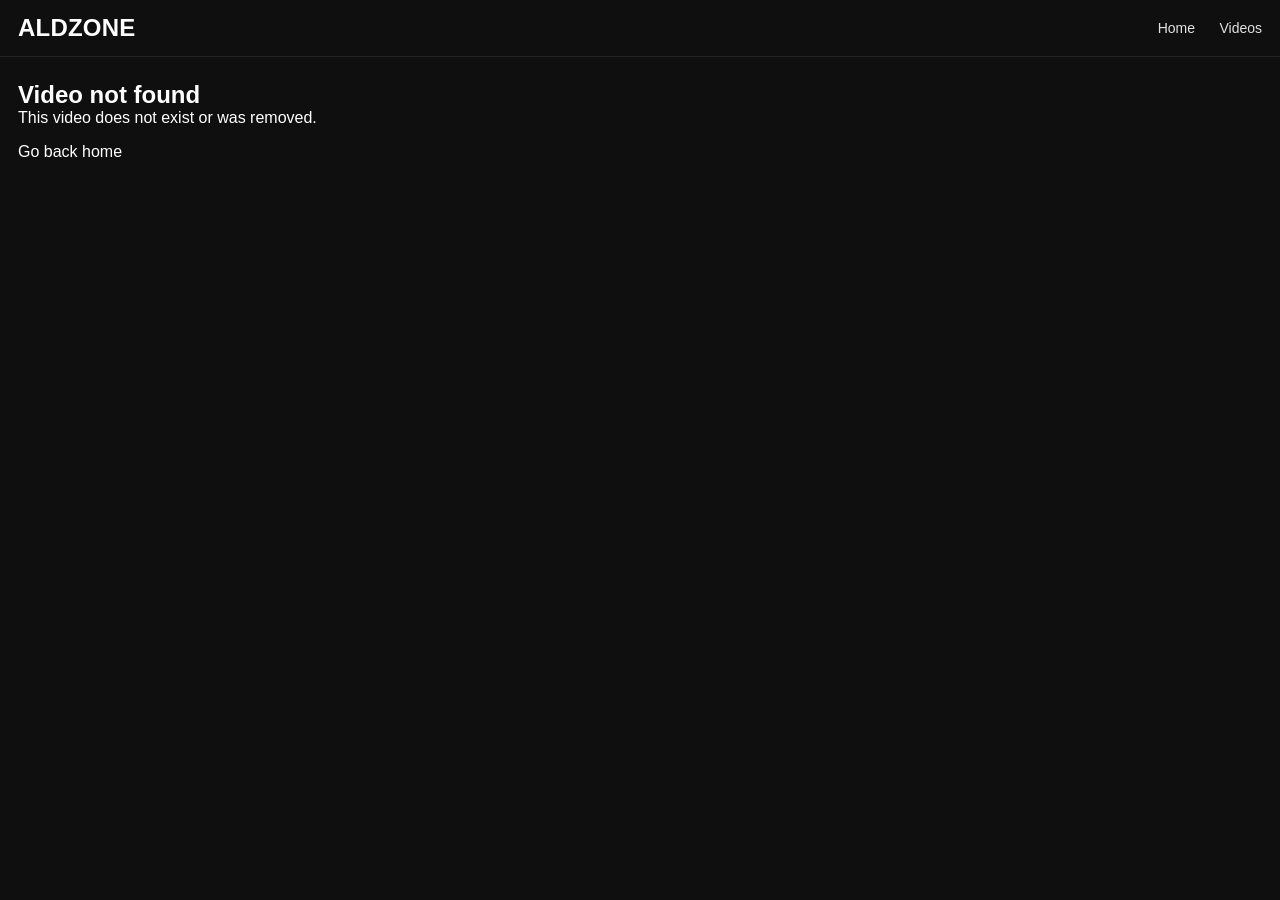
==== watch/index.html @ fb73ede7 "Update index.html" ====
<!DOCTYPE html>
<html lang="en">
<head>
  <meta charset="UTF-8" />
  <meta name="viewport" content="width=device-width, initial-scale=1.0" />
  <title>Watch Video - ALDZONE</title>
  <link rel="stylesheet" href="../style.css?v=16" />
</head>
<body>

  <header class="navbar">
    <div class="logo">ALDZONE</div>

    <nav>
      <a href="../index.html">Home</a>
      <a href="../index.html#videos">Videos</a>
    </nav>
  </header>

  <main class="watch-page">

    <div id="watchContainer">
      <!-- Selected video loads here -->
    </div>

    <!-- WATCH PAGE NATIVE AD -->
    <div class="ad-slot ad-watch-bottom">
      <script async="async" data-cfasync="false" src="https://pl29449153.profitablecpmratenetwork.com/e90089e8cc0c6b4c6ff55210388a5238/invoke.js"></script>
      <div id="container-e90089e8cc0c6b4c6ff55210388a5238"></div>
    </div>

    <!-- WATCH PAGE SOCIAL BAR AD -->
    <script src="https://pl29118316.profitablecpmratenetwork.com/1d/a5/60/1da560e9f3b77f26473bdf134ff1f1c0.js"></script>

  </main>

  <script src="../videos.js"></script>
  <script src="watch.js?v=6"></script>
</body>
</html>
---- style.css ----
* {
  margin: 0;
  padding: 0;
  box-sizing: border-box;
  font-family: Arial, sans-serif;
}

body {
  background: #0f0f0f;
  color: #ffffff;
}

/* =========================
   NAVBAR
========================= */

.navbar {
  width: 100%;
  padding: 14px 18px;
  display: flex;
  justify-content: space-between;
  align-items: center;
  background: #0f0f0f;
  border-bottom: 1px solid #232323;
  position: sticky;
  top: 0;
  z-index: 20;
}

.logo {
  font-size: 24px;
  font-weight: 700;
  letter-spacing: 0.2px;
}

nav a {
  color: #ffffff;
  text-decoration: none;
  margin-left: 20px;
  font-size: 14px;
  opacity: 0.88;
}

nav a:hover {
  opacity: 1;
}

/* =========================
   HOME PAGE
========================= */

.content {
  width: 100%;
  max-width: none;
  padding: 24px 18px 40px;
  min-height: 80vh;
}

.content h2 {
  font-size: 26px;
  margin-bottom: 20px;
  font-weight: 700;
}

.video-grid {
  display: grid;
  grid-template-columns: repeat(5, minmax(0, 1fr));
  gap: 24px 18px;
  width: 100%;
}

.video-card {
  cursor: pointer;
  width: 100%;
  min-width: 0;
}

.video-thumb {
  width: 100%;
  aspect-ratio: 16 / 9;
  border-radius: 13px;
  overflow: hidden;
  background: #181818;
  position: relative;
}

.thumbnail-img {
  width: 100%;
  height: 100%;
  object-fit: cover;
  display: block;
  background: #181818;
  transition: transform 0.2s ease;
}

.video-card:hover .thumbnail-img {
  transform: scale(1.03);
}

.thumbnail-failed,
.no-thumbnail {
  width: 100%;
  height: 100%;
  background: #181818;
}

.thumbnail-loading,
.play-preview {
  display: none !important;
}

.duration-badge {
  position: absolute;
  right: 8px;
  bottom: 8px;
  background: rgba(0, 0, 0, 0.85);
  color: #ffffff;
  padding: 3px 6px;
  border-radius: 4px;
  font-size: 12px;
  font-weight: 700;
  z-index: 5;
}

.video-meta {
  padding-top: 9px;
}

.video-title {
  font-size: 14px;
  line-height: 1.35;
  font-weight: 600;
  color: #f1f1f1;
}

.empty-message {
  color: #9c9c9c;
  font-size: 14px;
}

/* =========================
   CLEAN MEDIUM-BIG ADS
========================= */

.ad-slot {
  width: 100%;
  max-width: 1180px;
  min-height: 125px;
  margin: 44px auto 30px;
  display: flex;
  justify-content: center;
  align-items: center;
  overflow: visible;
  background: transparent;
  border: none;
  border-radius: 0;
}

.ad-slot iframe,
.ad-slot ins,
.ad-slot div {
  max-width: 100%;
}

.ad-slot > div {
  width: 100%;
  max-width: 100%;
  display: flex;
  justify-content: center;
  align-items: center;
}

.ad-home-bottom {
  margin-top: 46px;
}

.ad-watch-bottom {
  margin-top: 42px;
}

/* =========================
   LOAD MORE
========================= */

.load-more-wrapper {
  display: flex;
  justify-content: center;
  margin-top: 34px;
  margin-bottom: 6px;
}

.load-more-btn,
button {
  background: #ffffff;
  color: #000000;
  border: none;
  border-radius: 999px;
  padding: 12px 22px;
  font-weight: 700;
  cursor: pointer;
}

.load-more-btn:hover,
button:hover {
  background: #e3e3e3;
}

/* =========================
   WATCH PAGE
========================= */

.watch-page {
  padding: 24px 18px 40px;
  min-height: 80vh;
}

.watch-layout {
  width: 100%;
}

.watch-main {
  width: 100%;
  max-width: 1100px;
}

.watch-player-wrap {
  position: relative;
  width: 100%;
  max-width: 1100px;
}

.watch-player {
  width: 100%;
  max-width: 1100px;
  aspect-ratio: 16 / 9;
  background: #000000;
  border-radius: 16px;
  overflow: hidden;
}

.watch-player iframe {
  width: 100%;
  height: 100%;
  border: 0;
  display: block;
}

.watch-info {
  max-width: 1100px;
  margin-top: 16px;
}

.watch-info h1 {
  font-size: 24px;
  font-weight: 700;
  line-height: 1.35;
}

.back-link {
  color: #ffffff;
  display: inline-block;
  margin-top: 16px;
  text-decoration: none;
}

/* =========================
   MORE VIDEOS DRAWER
========================= */

.more-videos-btn {
  position: absolute;
  right: 12px;
  bottom: 12px;
  top: auto;
  z-index: 20;
  background: rgba(0, 0, 0, 0.78);
  color: #ffffff;
  padding: 8px 13px;
  border-radius: 999px;
  font-size: 13px;
}

.more-videos-btn:hover {
  background: rgba(20, 20, 20, 0.95);
}

.pause-style-overlay {
  position: absolute;
  left: 0;
  right: 0;
  bottom: 0;
  top: auto;
  height: 36%;
  min-height: 125px;
  max-height: 220px;
  background: rgba(0, 0, 0, 0.9);
  z-index: 30;
  display: none;
  padding: 10px 12px;
  overflow: hidden;
  border-radius: 0 0 16px 16px;
  backdrop-filter: blur(8px);
}

.pause-style-overlay.active {
  display: block;
}

.overlay-header {
  display: flex;
  justify-content: space-between;
  align-items: center;
  margin-bottom: 8px;
}

.overlay-header h3 {
  font-size: 14px;
  font-weight: 700;
}

.overlay-header button {
  width: 28px;
  height: 28px;
  border-radius: 50%;
  padding: 0;
  font-size: 20px;
  line-height: 1;
}

.overlay-video-grid {
  display: flex;
  gap: 10px;
  overflow-x: auto;
  overflow-y: hidden;
  padding-bottom: 8px;
  scroll-snap-type: x mandatory;
}

.overlay-video-grid::-webkit-scrollbar {
  height: 5px;
}

.overlay-video-grid::-webkit-scrollbar-track {
  background: #1a1a1a;
  border-radius: 999px;
}

.overlay-video-grid::-webkit-scrollbar-thumb {
  background: #555;
  border-radius: 999px;
}

.overlay-video-card {
  display: block;
  text-decoration: none;
  flex: 0 0 165px;
  width: 165px;
  scroll-snap-align: start;
}

.overlay-video-thumb {
  position: relative;
  width: 100%;
  aspect-ratio: 16 / 9;
  background: #181818;
  border-radius: 10px;
  overflow: hidden;
}

.overlay-video-thumb img {
  width: 100%;
  height: 100%;
  object-fit: cover;
  display: block;
}

/* =========================
   ALSO WATCH
========================= */

.also-watch-section {
  margin-top: 34px;
}

.also-watch-section h2 {
  font-size: 22px;
  margin-bottom: 16px;
}

.also-watch-grid {
  display: grid;
  grid-template-columns: repeat(auto-fill, minmax(220px, 1fr));
  gap: 22px 14px;
}

.also-watch-card {
  text-decoration: none;
  color: #ffffff;
}

.also-watch-thumb {
  position: relative;
  width: 100%;
  aspect-ratio: 16 / 9;
  background: #181818;
  border-radius: 10px;
  overflow: hidden;
}

.also-watch-thumb img {
  width: 100%;
  height: 100%;
  object-fit: cover;
  display: block;
}

.also-watch-card h3 {
  font-size: 14px;
  line-height: 1.35;
  margin-top: 8px;
  color: #f1f1f1;
}

/* =========================
   ADMIN PAGE
========================= */

.admin-page {
  padding: 28px 2.5% 40px;
  min-height: 80vh;
  display: flex;
  justify-content: center;
}

.admin-box {
  width: 100%;
  max-width: 900px;
  background: #161616;
  border: 1px solid #272727;
  border-radius: 20px;
  padding: 24px;
}

.admin-header {
  margin-bottom: 24px;
}

.admin-header h1 {
  font-size: 30px;
  margin-bottom: 8px;
}

.admin-header p {
  color: #aaaaaa;
  line-height: 1.5;
}

.admin-section label {
  display: block;
  color: #d1d1d1;
  font-size: 14px;
  margin-bottom: 8px;
  margin-top: 12px;
}

.admin-box input,
.admin-box textarea {
  width: 100%;
  background: #0f0f0f;
  color: #ffffff;
  border: 1px solid #303030;
  border-radius: 12px;
  padding: 14px;
  margin-bottom: 8px;
  font-size: 14px;
  outline: none;
}

.admin-box input:focus,
.admin-box textarea:focus {
  border-color: #6f6f6f;
}

.admin-box textarea {
  min-height: 110px;
  resize: vertical;
}

.big-upload-box {
  min-height: 360px !important;
  max-height: 360px;
  overflow: auto;
  overflow-x: auto;
  overflow-y: auto;
  white-space: pre;
  overflow-wrap: normal;
  word-break: normal;
  font-family: Consolas, Monaco, "Courier New", monospace;
  font-size: 13px;
  line-height: 1.5;
  resize: vertical;
}

.admin-divider {
  border: none;
  border-top: 1px solid #2a2a2a;
  margin: 24px 0;
}

.saved-header {
  display: flex;
  justify-content: space-between;
  align-items: flex-start;
  gap: 12px;
}

.admin-actions {
  display: flex;
  flex-wrap: wrap;
  gap: 10px;
}

.admin-help {
  color: #9d9d9d;
  font-size: 13px;
  line-height: 1.45;
  margin-top: 4px;
  margin-bottom: 10px;
  word-break: break-all;
}

.admin-video-item {
  border-top: 1px solid #262626;
  padding: 14px 0;
}

.admin-video-item strong {
  display: block;
  margin-bottom: 6px;
  font-size: 15px;
}

.selectable-video-item {
  display: flex;
  justify-content: space-between;
  gap: 14px;
  align-items: center;
}

.admin-video-main {
  display: grid;
  grid-template-columns: 22px 180px 1fr;
  gap: 14px;
  align-items: start;
  flex: 1;
}

.admin-video-preview {
  width: 180px;
  aspect-ratio: 16 / 9;
  background: #000;
  border-radius: 10px;
  overflow: hidden;
  border: 1px solid #333;
}

.admin-video-preview iframe {
  width: 100%;
  height: 100%;
  border: 0;
  display: block;
}

.video-select-row {
  display: flex;
  align-items: flex-start;
  gap: 12px;
  cursor: pointer;
  flex: 1;
}

.video-select-checkbox {
  width: 18px;
  height: 18px;
  margin-top: 2px;
  accent-color: #ffffff;
}

.admin-video-info {
  flex: 1;
}

.thumb-ok {
  color: #5cff9d;
}

.thumb-missing {
  color: #ff6868;
}

.duration-edit-row {
  display: flex;
  gap: 10px;
  margin-top: 10px;
}

.duration-input {
  max-width: 180px;
  margin-bottom: 0 !important;
}

.save-duration-btn {
  padding: 10px 16px;
  margin-bottom: 0;
}

.delete-btn {
  background: #ff4d4d;
  color: #ffffff;
}

.delete-btn:hover {
  background: #e43737;
}

.small-delete-btn {
  padding: 9px 15px;
  margin-bottom: 0;
}

/* =========================
   FOOTER
========================= */

footer {
  padding: 24px 18px;
  color: #7d7d7d;
  border-top: 1px solid #232323;
  text-align: center;
  font-size: 14px;
}

/* =========================
   FINAL WATCH DRAWER FIX
========================= */

button.more-videos-btn {
  position: absolute !important;
  right: 52px !important;
  bottom: 4px !important;
  top: auto !important;
  left: auto !important;
  z-index: 9999 !important;
}

div.pause-style-overlay {
  position: absolute !important;
  inset: auto 0 0 0 !important;
  width: 100% !important;
  height: 32% !important;
  min-height: 105px !important;
  max-height: 175px !important;
  display: none !important;
  overflow: hidden !important;
  z-index: 9998 !important;
}

div.pause-style-overlay.active {
  display: block !important;
}

div.overlay-video-grid {
  display: flex !important;
  grid-template-columns: none !important;
  overflow-x: auto !important;
  overflow-y: hidden !important;
  gap: 10px !important;
}

a.overlay-video-card {
  flex: 0 0 130px !important;
  width: 130px !important;
}

/* =========================
   FINAL HTML-MATCHED HOME GRID
========================= */

main#videos.content {
  width: 100% !important;
  max-width: none !important;
  padding-left: 18px !important;
  padding-right: 18px !important;
}

main#videos.content > div#videoGrid.video-grid {
  display: grid !important;
  grid-template-columns: repeat(5, minmax(0, 1fr)) !important;
  gap: 24px 18px !important;
  width: 100% !important;
  max-width: none !important;
}

main#videos.content > div#videoGrid.video-grid > .video-card {
  width: 100% !important;
  min-width: 0 !important;
  max-width: none !important;
}

main#videos.content > div#videoGrid.video-grid > .video-card .video-thumb {
  width: 100% !important;
  aspect-ratio: 16 / 9 !important;
}

/* =========================
   RESPONSIVE
========================= */

@media (max-width: 1200px) {
  main#videos.content > div#videoGrid.video-grid {
    grid-template-columns: repeat(4, minmax(0, 1fr)) !important;
  }
}

@media (max-width: 900px) {
  main#videos.content > div#videoGrid.video-grid {
    grid-template-columns: repeat(3, minmax(0, 1fr)) !important;
  }
}

@media (max-width: 700px) {
  .navbar {
    flex-direction: column;
    gap: 12px;
  }

  nav a {
    margin: 0 8px;
  }

  .content,
  .watch-page,
  .admin-page {
    padding-left: 12px;
    padding-right: 12px;
  }

  main#videos.content {
    padding-left: 12px !important;
    padding-right: 12px !important;
  }

  main#videos.content > div#videoGrid.video-grid {
    grid-template-columns: 1fr !important;
  }

  .content h2 {
    font-size: 24px;
  }

  .video-grid {
    gap: 22px;
  }

  .watch-info h1 {
    font-size: 21px;
  }

  button.more-videos-btn {
    right: 52px !important;
    bottom: 4px !important;
    font-size: 12px;
    padding: 7px 11px;
  }

  div.pause-style-overlay {
    height: 32% !important;
    min-height: 105px !important;
    max-height: 165px !important;
  }

  a.overlay-video-card {
    flex: 0 0 120px !important;
    width: 120px !important;
  }

  .overlay-header h3 {
    font-size: 13px;
  }

  .also-watch-grid {
    grid-template-columns: 1fr;
  }

  .ad-slot {
    max-width: 100%;
    min-height: 90px;
    margin-top: 30px;
    margin-bottom: 20px;
    padding: 0 4px;
  }

  .admin-box {
    padding: 18px;
  }

  .admin-header h1 {
    font-size: 26px;
  }

  .saved-header {
    flex-direction: column;
  }

  .admin-actions {
    width: 100%;
  }

  .admin-actions button {
    width: 100%;
  }

  .selectable-video-item {
    align-items: flex-start;
    flex-direction: column;
  }

  .admin-video-main {
    grid-template-columns: 22px 1fr;
  }

  .admin-video-preview {
    grid-column: 1 / -1;
    width: 100%;
  }

  .duration-edit-row {
    flex-direction: column;
  }

  .duration-input {
    max-width: 100%;
  }

  .small-delete-btn {
    width: 100%;
  }
}
/* =========================
   GAMES PAGE
========================= */

.games-page {
  width: 100%;
  min-height: 80vh;
  padding: 28px 18px 44px;
}

.games-hero {
  margin-bottom: 28px;
}

.games-hero h1 {
  font-size: 32px;
  font-weight: 800;
  margin-bottom: 8px;
}

.games-hero p {
  color: #9c9c9c;
  font-size: 15px;
}

.games-grid {
  display: grid;
  grid-template-columns: repeat(5, minmax(0, 1fr));
  gap: 24px 18px;
}

.game-card {
  color: #ffffff;
  text-decoration: none;
  display: block;
}

.game-thumb {
  width: 100%;
  aspect-ratio: 16 / 9;
  background: #181818;
  border-radius: 13px;
  overflow: hidden;
}

.game-thumb img {
  width: 100%;
  height: 100%;
  object-fit: cover;
  display: block;
  transition: transform 0.2s ease;
}

.game-card:hover .game-thumb img {
  transform: scale(1.04);
}

.game-card h3 {
  font-size: 14px;
  line-height: 1.35;
  margin-top: 9px;
  color: #f1f1f1;
}

.game-card p {
  font-size: 12px;
  color: #9c9c9c;
  margin-top: 4px;
}

@media (max-width: 1200px) {
  .games-grid {
    grid-template-columns: repeat(4, minmax(0, 1fr));
  }
}

@media (max-width: 900px) {
  .games-grid {
    grid-template-columns: repeat(3, minmax(0, 1fr));
  }
}

@media (max-width: 700px) {
  .games-page {
    padding-left: 12px;
    padding-right: 12px;
  }

  .games-hero h1 {
    font-size: 26px;
  }

  .games-grid {
    grid-template-columns: 1fr;
    gap: 22px;
  }
}
/* =========================
   HOMEPAGE GAMES SECTION
========================= */

.games-section {
  width: 100%;
  margin-bottom: 34px;
}

.section-header {
  display: flex;
  justify-content: space-between;
  align-items: center;
  margin-bottom: 18px;
}

.section-header h2 {
  font-size: 26px;
  font-weight: 700;
}

.games-row {
  display: grid;
  grid-template-columns: repeat(5, minmax(0, 1fr));
  gap: 18px;
  width: 100%;
}

.game-card-small {
  display: block;
  color: #ffffff;
  text-decoration: none;
  min-width: 0;
}

.game-card-thumb {
  width: 100%;
  aspect-ratio: 16 / 9;
  background: #181818;
  border-radius: 13px;
  overflow: hidden;
}

.game-card-thumb img {
  width: 100%;
  height: 100%;
  object-fit: cover;
  display: block;
  transition: transform 0.2s ease;
}

.game-card-small:hover .game-card-thumb img {
  transform: scale(1.04);
}

.game-card-small h3 {
  font-size: 14px;
  line-height: 1.35;
  margin-top: 9px;
  color: #f1f1f1;
  font-weight: 600;
}

@media (max-width: 1200px) {
  .games-row {
    grid-template-columns: repeat(4, minmax(0, 1fr));
  }
}

@media (max-width: 900px) {
  .games-row {
    grid-template-columns: repeat(3, minmax(0, 1fr));
  }
}

@media (max-width: 700px) {
  .games-section {
    margin-bottom: 28px;
  }

  .games-row {
    grid-template-columns: 1fr;
    gap: 22px;
  }

  .section-header h2 {
    font-size: 24px;
  }
}
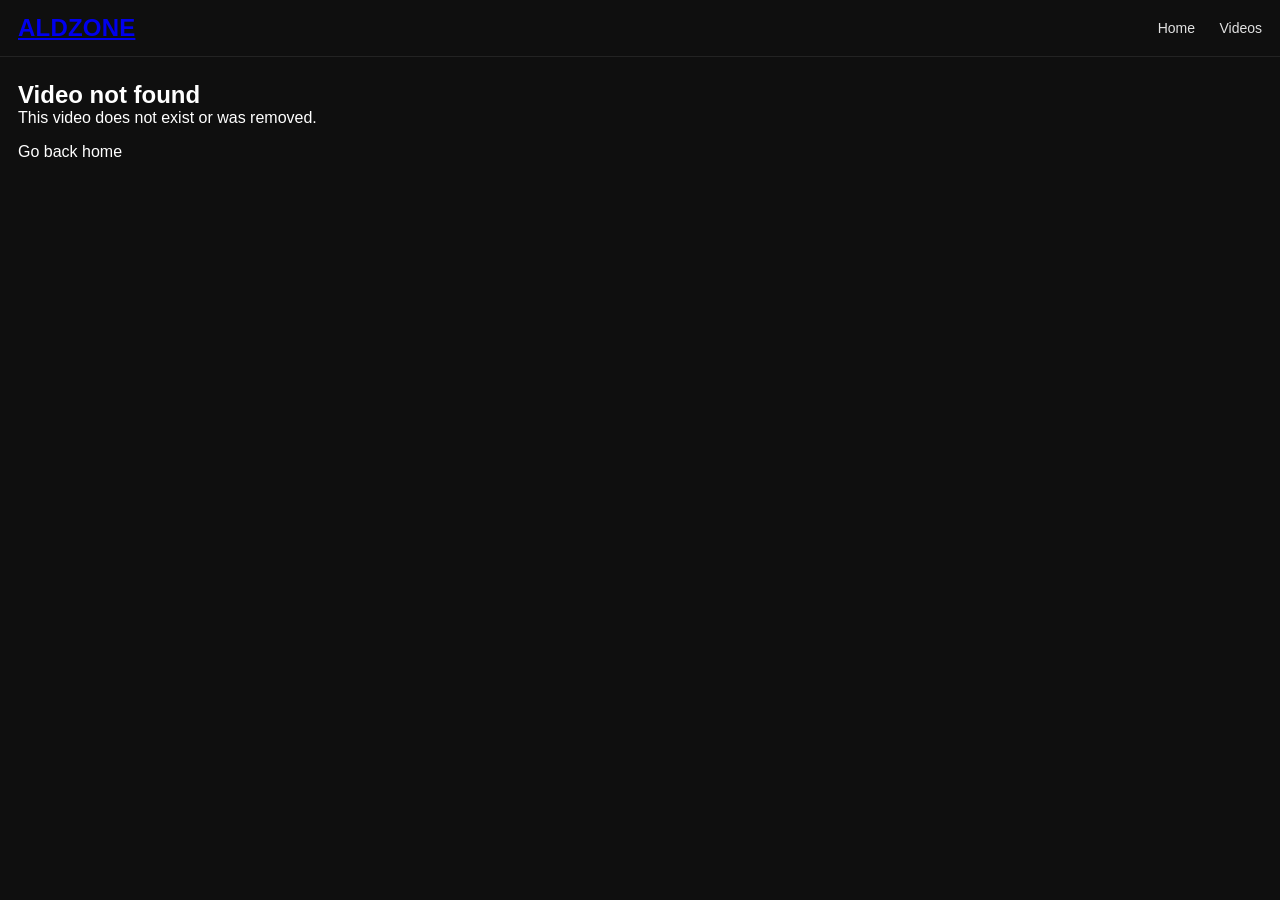
==== commit 9705aeaf: "Update logo element to use anchor tag" ====
--- a/watch/index.html
+++ b/watch/index.html
@@ -9,7 +9,7 @@
 <body>
 
   <header class="navbar">
-    <div class="logo">ALDZONE</div>
+    <a href="../index.html" class="logo logo-link">ALDZONE</a>
 
     <nav>
       <a href="../index.html">Home</a>
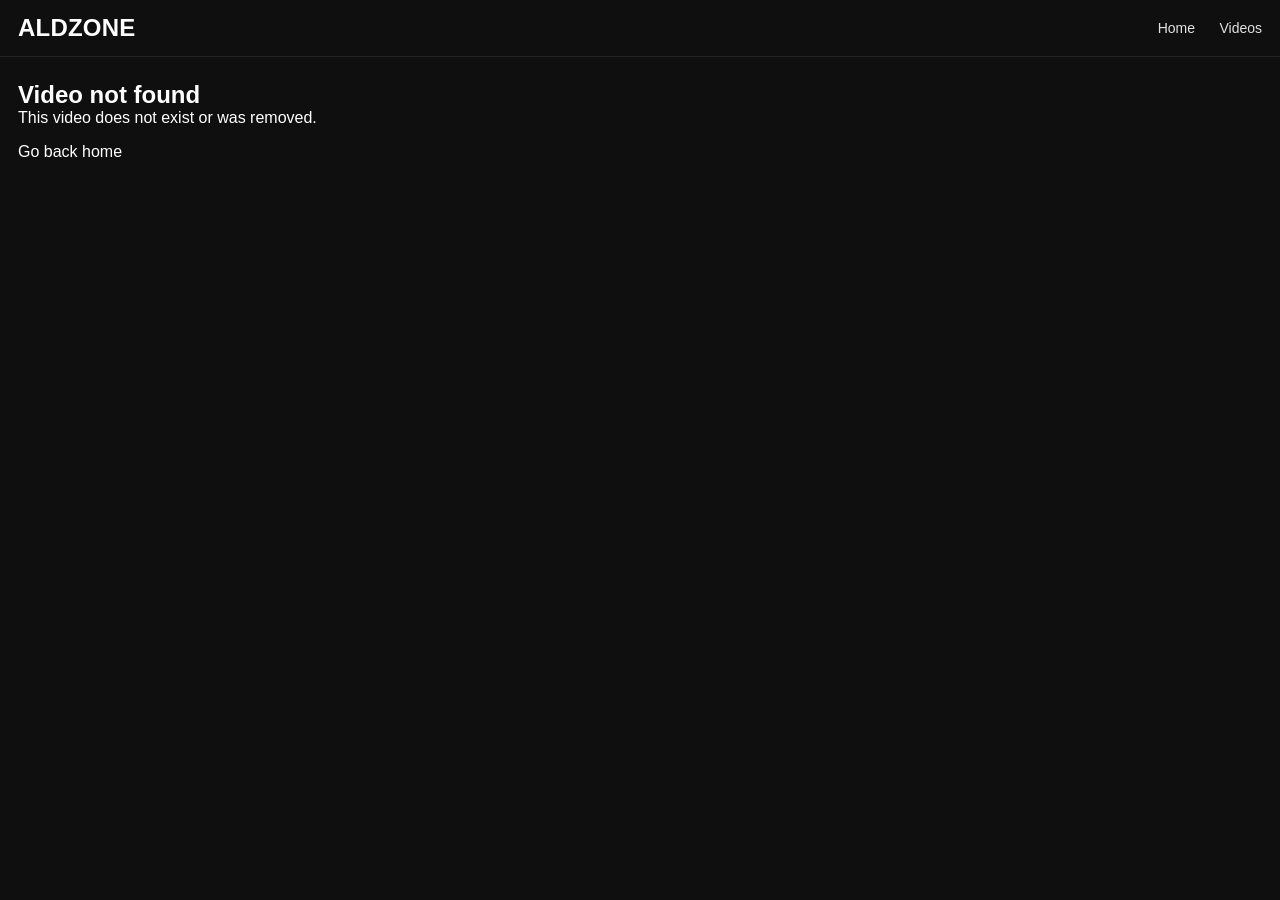
==== commit 138b3cb6: "Update index.html" ====
--- a/watch/index.html
+++ b/watch/index.html
@@ -4,12 +4,12 @@
   <meta charset="UTF-8" />
   <meta name="viewport" content="width=device-width, initial-scale=1.0" />
   <title>Watch Video - ALDZONE</title>
-  <link rel="stylesheet" href="../style.css?v=16" />
+  <link rel="stylesheet" href="../style.css?v=17" />
 </head>
 <body>
 
   <header class="navbar">
-    <a href="../index.html" class="logo logo-link">ALDZONE</a>
+    <a href="../index.html" class="logo logo-button">ALDZONE</a>
 
     <nav>
       <a href="../index.html">Home</a>
--- a/style.css
+++ b/style.css
@@ -1032,3 +1032,29 @@
     font-size: 24px;
   }
 }
+/* =========================
+   CLICKABLE LOGO FIX
+========================= */
+
+.logo-button {
+  color: #ffffff !important;
+  text-decoration: none !important;
+  font-size: 24px;
+  font-weight: 700;
+  letter-spacing: 0.2px;
+  display: inline-block;
+  cursor: pointer;
+}
+
+.logo-button:visited,
+.logo-button:active,
+.logo-button:focus {
+  color: #ffffff !important;
+  text-decoration: none !important;
+}
+
+.logo-button:hover {
+  color: #ffffff !important;
+  text-decoration: none !important;
+  opacity: 0.9;
+}
